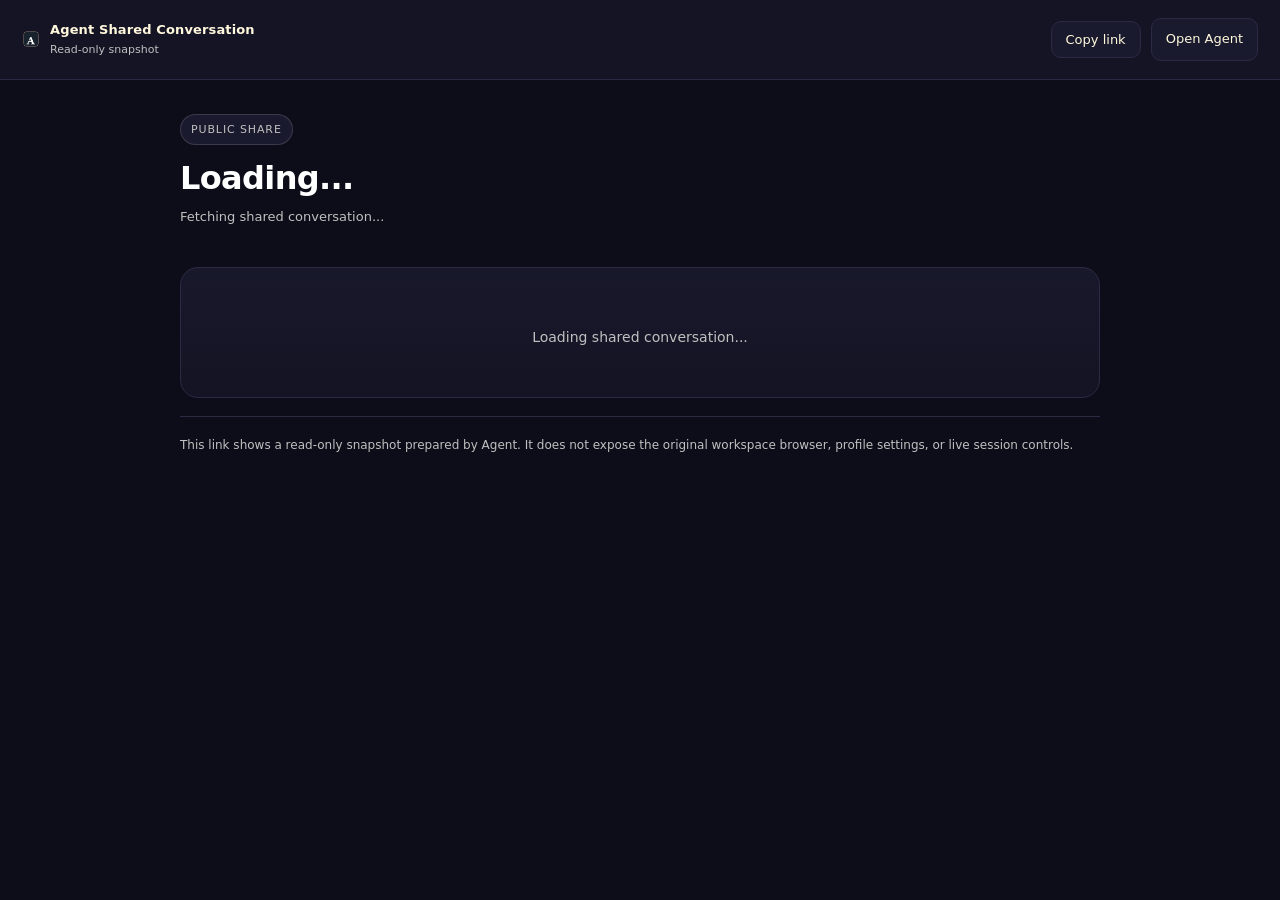
==== static/share.html @ 17b3be64 "feat(branding): customize agent webui branding, logos, and session token support" ====
<!doctype html>
<html lang="en">
<head>
  <meta charset="utf-8">
  <meta name="viewport" content="width=device-width,initial-scale=1">
  <title>Shared Conversation - Agent</title>
  <meta name="robots" content="noindex,nofollow,noarchive">
  <meta name="referrer" content="same-origin">
  <script>(function(){try{var themes={light:1,dark:1,system:1},skins={codex:1,terracotta:1,default:1,ares:1,mono:1,graphite:1,github:1,slate:1,poseidon:1,sisyphus:1,charizard:1,sienna:1,catppuccin:1,hepburn:1,nous:1,'geist-contrast':1,neon:1,'neon-soft':1,'neon-paint':1,zeus:1,'verdigris':1},legacy={slate:['dark','slate'],solarized:['dark','poseidon'],monokai:['dark','sisyphus'],nord:['dark','slate'],oled:['dark','default']},t=(localStorage.getItem('hermes-theme')||'dark').toLowerCase(),s=(localStorage.getItem('hermes-skin')||'').toLowerCase(),m=legacy[t],theme=m?m[0]:(themes[t]?t:'dark');var pendingExt=s&&s!=='default'&&!skins[s]&&!legacy[s];var skin=skins[s]?s:(pendingExt?s:(m?m[1]:'default'));var _hadAppearance=localStorage.getItem('hermes-theme')!==null||localStorage.getItem('hermes-skin')!==null;if(_hadAppearance){localStorage.setItem('hermes-theme',theme);localStorage.setItem('hermes-skin',skin);}if(theme==='system')theme=window.matchMedia('(prefers-color-scheme:dark)').matches?'dark':'light';if(theme==='dark')document.documentElement.classList.add('dark');if(skin!=='default')document.documentElement.dataset.skin=skin;}catch(e){document.documentElement.classList.add('dark');}})()</script>
  <link rel="stylesheet" href="/static/style.css">
  <style>
    html,body{height:auto;min-height:100%}
    body{overflow-y:auto;overflow-x:hidden;display:block}
    .share-shell{min-height:100vh;background:var(--bg);color:var(--text);}
    .share-topbar{display:flex;align-items:center;justify-content:space-between;gap:12px;padding:18px 22px;border-bottom:1px solid var(--border);background:var(--sidebar);position:sticky;top:0;z-index:10}
    .share-brand{display:flex;align-items:center;gap:10px;min-width:0}
    .share-brand-title{font-size:13px;font-weight:700;color:var(--text);letter-spacing:.01em}
    .share-brand-sub{font-size:11px;color:var(--muted)}
    .share-actions{display:flex;align-items:center;gap:10px;flex-wrap:wrap}
    .share-btn{display:inline-flex;align-items:center;justify-content:center;gap:8px;padding:10px 14px;border-radius:10px;border:1px solid var(--border);background:var(--surface);color:var(--text);font-size:13px;font-weight:500;cursor:pointer;transition:background .15s,border-color .15s,color .15s;text-decoration:none}
    .share-btn:hover{background:var(--accent-bg);border-color:var(--accent-bg-strong);color:var(--accent-text)}
    .share-btn:disabled{opacity:.45;cursor:not-allowed}
    .share-wrap{width:min(920px,calc(100vw - 32px));margin:0 auto;padding:28px 0 72px}
    .share-hero{padding:6px 0 18px}
    .share-kicker{display:inline-flex;align-items:center;gap:8px;padding:6px 10px;border-radius:999px;background:var(--surface);border:1px solid var(--border2);font-size:11px;color:var(--muted);text-transform:uppercase;letter-spacing:.08em}
    .share-title{margin:16px 0 10px;font-size:32px;line-height:1.1;letter-spacing:-.02em;color:var(--strong,var(--text))}
    .share-meta{font-size:13px;color:var(--muted);line-height:1.6}
    .share-transcript{margin-top:22px;padding:18px 18px 8px;border:1px solid var(--border);border-radius:18px;background:linear-gradient(180deg,color-mix(in srgb,var(--surface) 88%,transparent),color-mix(in srgb,var(--sidebar) 94%,transparent))}
    .share-empty,.share-error{padding:40px 16px;text-align:center;color:var(--muted)}
    .share-error strong{color:var(--text)}
    .share-message{padding:14px 0 18px;border-top:1px solid color-mix(in srgb,var(--border) 78%,transparent)}
    .share-message:first-child{border-top:none;padding-top:4px}
    .share-role{display:flex;align-items:center;gap:10px;font-size:11px;font-weight:700;letter-spacing:.08em;text-transform:uppercase;color:var(--muted);margin-bottom:10px}
    .share-role-badge{display:inline-flex;align-items:center;justify-content:center;min-width:26px;height:26px;padding:0 8px;border-radius:999px;border:1px solid var(--border2);background:var(--surface-subtle);color:var(--text)}
    .share-message[data-role="user"] .share-role-badge{background:var(--accent-bg);border-color:var(--accent-bg-strong);color:var(--accent-text)}
    .share-message-body{padding-left:0;max-width:none}
    .share-foot{margin-top:18px;padding-top:18px;border-top:1px solid var(--border);font-size:12px;color:var(--muted);line-height:1.7}
    @media (max-width: 720px){
      .share-topbar{padding:14px 14px 12px;align-items:flex-start;flex-direction:column}
      .share-wrap{width:min(100vw - 20px,920px)}
      .share-title{font-size:26px}
      .share-transcript{padding:14px 14px 6px;border-radius:16px}
      .share-actions{width:100%}
      .share-btn{flex:1 1 180px}
    }
  </style>
</head>
<body>
  <div class="share-shell">
    <header class="share-topbar">
      <div class="share-brand">
        <span class="app-titlebar-icon" aria-hidden="true">
          <img src="/static/agent-logo-icon-white.png?v=agent-brand-2" width="18" height="18" alt="Agent" style="object-fit:contain;vertical-align:middle;display:inline-block;">
        </span>
        <div>
          <div class="share-brand-title">Agent Shared Conversation</div>
          <div class="share-brand-sub">Read-only snapshot</div>
        </div>
      </div>
      <div class="share-actions">
        <button class="share-btn" id="shareCopyBtn" type="button">Copy link</button>
        <a class="share-btn" href="/" id="shareHomeLink">Open Agent</a>
      </div>
    </header>
    <main class="share-wrap">
      <section class="share-hero">
        <div class="share-kicker">Public share</div>
        <h1 class="share-title" id="shareTitle">Loading...</h1>
        <div class="share-meta" id="shareMeta">Fetching shared conversation...</div>
      </section>
      <section class="share-transcript" id="shareTranscript">
        <div class="share-empty">Loading shared conversation...</div>
      </section>
      <div class="share-foot">
        This link shows a read-only snapshot prepared by Agent. It does not expose the original workspace browser, profile settings, or live session controls.
      </div>
    </main>
  </div>
  <script src="/static/ui.js"></script>
  <script src="/static/share.js"></script>
</body>
</html>
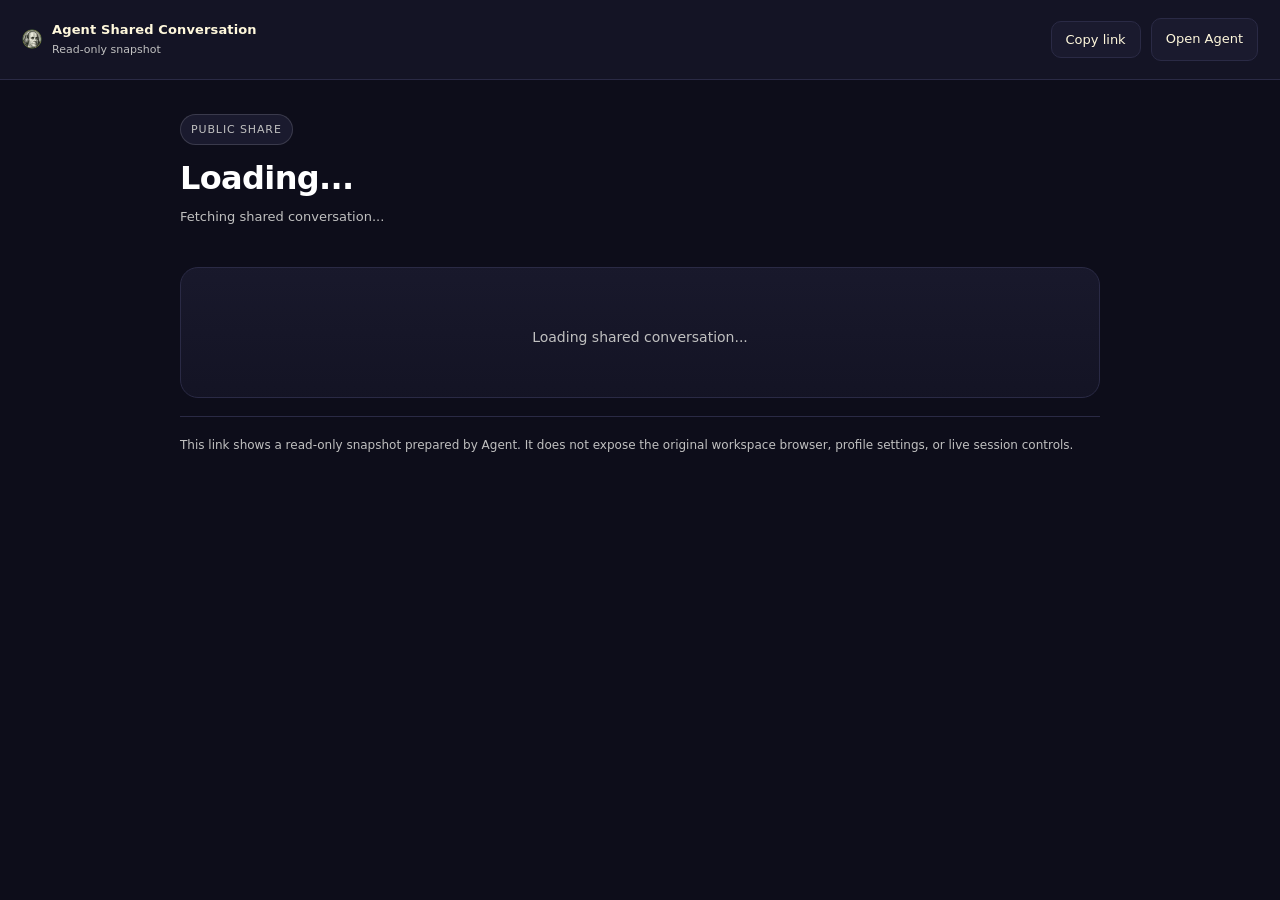
==== commit 97df79ef: "feat(ui): Moneyss Business brand skin, logo and contrast pass Add a full-palette "moneyss" skin mode" ====
--- a/static/share.html
+++ b/static/share.html
@@ -50,7 +50,7 @@
     <header class="share-topbar">
       <div class="share-brand">
         <span class="app-titlebar-icon" aria-hidden="true">
-          <img src="/static/agent-logo-icon-white.png?v=agent-brand-2" width="18" height="18" alt="Agent" style="object-fit:contain;vertical-align:middle;display:inline-block;">
+          <img src="/static/moneyss-mark.webp?v=moneyss-brand-1" width="20" height="20" alt="Moneyss Business" style="object-fit:contain;vertical-align:middle;display:inline-block;border-radius:50%;">
         </span>
         <div>
           <div class="share-brand-title">Agent Shared Conversation</div>
--- a/static/style.css
+++ b/static/style.css
@@ -7324,3 +7324,204 @@
 /* Settings field highlight (mirrors msg-question-highlight / _highlightQuestionRow pattern) */
 .settings-field-highlight { animation: settings-field-pulse 1.6s ease-out; }
 @keyframes settings-field-pulse { 0% { box-shadow: 0 0 0 0 var(--focus-ring); } 35% { box-shadow: 0 0 0 4px var(--focus-ring); } 100% { box-shadow: 0 0 0 0 rgba(0, 0, 0, 0); } }
+
+/* ═══ MONEYSS BUSINESS — US $100 banknote palette (light-only) ═══
+   Paper-money cream surfaces with guilloche linework for the main canvas,
+   deep "greenback" ink for the rail + sidebar, and gold/olive highlights.
+   The skin is registered with scheme:'light' (boot.js), so the base .dark
+   class is never applied while it is active; the :root.dark selector below
+   is only a safety net for the pre-paint frame.
+
+   Contrast contract (WCAG AA, 4.5:1 for body text):
+   - Paper zone (main canvas, titlebar, composer, popovers, modals) uses
+     dark ink tokens on #F3F1E7.
+   - Ink zone (.rail, .sidebar) re-declares the full token set with light
+     text on #22352A, so every component inside the sidebar that reads
+     var(--text)/var(--muted)/var(--accent-text) automatically flips.
+   - The active session pill is an olive "seal" (#CFC98F) that flips the
+     tokens back to dark ink for its own subtree. */
+:root[data-skin="moneyss"],
+:root.dark[data-skin="moneyss"]{
+  color-scheme:light;
+  --bg:#F3F1E7;--sidebar:#ECE9DB;--surface:#F9F8F1;--code-bg:#E8E5D6;
+  --border:#CDC8B2;--border2:rgba(31,58,44,0.24);--border-subtle:rgba(31,58,44,0.11);--border-muted:rgba(31,58,44,0.17);
+  --text:#1C2620;--strong:#0E1611;--muted:#3F4D43;--em:#33443A;
+  --accent:#2E5E45;--accent-hover:#234A36;--accent-bg:rgba(46,94,69,0.10);--accent-bg-strong:rgba(46,94,69,0.18);--accent-text:#22503A;
+  --blue:#24577F;--gold:#7D5F17;--link:#24577F;
+  --focus-ring:rgba(46,94,69,0.38);--focus-glow:rgba(46,94,69,0.12);
+  --input-bg:rgba(255,255,255,0.55);--hover-bg:rgba(31,58,44,0.07);
+  --surface-subtle:rgba(31,58,44,0.035);--surface-subtle-hover:rgba(31,58,44,0.065);
+  --code-text:#7A3B10;--code-inline-bg:rgba(31,58,44,0.08);--pre-text:#1C2620;
+  --topbar-bg:rgba(236,233,219,0.96);--main-bg:#F3F1E7;
+  --error:#AE2A1F;--success:#276B43;--warning:#8A5300;--info:#24577F;--danger:#AE2A1F;
+  --user-bubble-bg:#DDE5D5;--user-bubble-border:#BFCDB6;--user-bubble-text:#16201A;--user-bubble-placeholder:#4A584E;
+  --user-selection-bg:rgba(46,94,69,0.22);--user-selection-text:#0E1611;
+  --logo-glow:radial-gradient(circle,rgba(46,94,69,0.16) 0%,rgba(201,165,78,0.10) 45%,transparent 70%);
+  --moneyss-ink:#22352A;--moneyss-ink-deep:#1A2A21;--moneyss-gold:#C9A54E;--moneyss-seal:#CFC98F;
+}
+:root[data-skin="moneyss"] body{background:var(--bg);}
+/* Ink zone: rail + sidebar (every panel's list column) */
+:root[data-skin="moneyss"] .rail,
+:root[data-skin="moneyss"] .sidebar{
+  color-scheme:dark;
+  --bg:#1E3026;--sidebar:#22352A;--surface:#2A4034;--code-bg:#182820;
+  --border:#3B5446;--border2:rgba(239,234,214,0.22);--border-subtle:rgba(239,234,214,0.10);--border-muted:rgba(239,234,214,0.16);
+  --text:#F1ECD9;--strong:#FFFCEE;--muted:#CDD6C5;--em:#DCDFCB;
+  --accent:#D9BE6E;--accent-hover:#E8D08A;--accent-bg:rgba(217,190,110,0.14);--accent-bg-strong:rgba(217,190,110,0.26);--accent-text:#E8CF86;
+  --blue:#A9CBEA;--gold:#E2C677;--link:#A9CBEA;
+  --focus-ring:rgba(217,190,110,0.5);--focus-glow:rgba(217,190,110,0.14);
+  --input-bg:rgba(255,255,255,0.07);--hover-bg:rgba(255,255,255,0.08);
+  --surface-subtle:rgba(255,255,255,0.04);--surface-subtle-hover:rgba(255,255,255,0.075);
+  --code-text:#F0C98A;--code-inline-bg:rgba(0,0,0,0.25);--pre-text:#F1ECD9;
+  --error:#FF9A8F;--success:#9BD8A8;--warning:#F2C46B;--info:#A9CBEA;--danger:#FF9A8F;
+  color:var(--text);
+}
+:root[data-skin="moneyss"] .rail{background:var(--moneyss-ink-deep);border-right-color:#14211A;}
+:root[data-skin="moneyss"] .sidebar{background:var(--moneyss-ink);border-right-color:#14211A;}
+:root[data-skin="moneyss"] .sidebar input::placeholder{color:#BAC6B2;opacity:1;}
+:root[data-skin="moneyss"] .rail-btn.active,
+:root[data-skin="moneyss"] .rail .nav-tab.active{background:var(--moneyss-seal);color:#1C2620;}
+:root[data-skin="moneyss"] .rail-btn.active::before,
+:root[data-skin="moneyss"] .rail .nav-tab.active::before{background:var(--moneyss-gold);}
+/* Olive "seal" for the active item: flip tokens back to dark ink for its subtree */
+:root[data-skin="moneyss"] .sidebar .session-item.active{
+  --text:#1C2620;--strong:#0E1611;--muted:#3E4C42;--em:#33443A;
+  --accent:#2E5E45;--accent-text:#22503A;--accent-bg:rgba(46,94,69,0.12);--accent-bg-strong:rgba(46,94,69,0.2);
+  --hover-bg:rgba(31,58,44,0.1);--border:#B4AE7A;--surface:#E2DDAE;
+  background:var(--moneyss-seal);color:#1C2620;
+}
+:root[data-skin="moneyss"] .sidebar .session-item.active *{color:inherit;}
+:root[data-skin="moneyss"] .sidebar .session-item.active .session-meta,
+:root[data-skin="moneyss"] .sidebar .session-item.active .session-time{color:#3E4C42;}
+:root[data-skin="moneyss"] .sidebar .new-chat-btn{background:var(--accent);border-color:var(--accent);color:#1C2620;font-weight:600;}
+:root[data-skin="moneyss"] .sidebar .new-chat-btn:hover{background:var(--accent-hover);border-color:var(--accent-hover);color:#1C2620;}
+/* Paper zone: main canvas with guilloche linework */
+:root[data-skin="moneyss"] .main{
+  background-color:var(--bg);
+  background-image:url("moneyss-guilloche.svg");
+  background-size:cover;background-position:center;background-repeat:no-repeat;background-attachment:local;
+}
+:root[data-skin="moneyss"] .composer-wrap{background:transparent;}
+:root[data-skin="moneyss"] .composer-box{background:rgba(250,249,243,0.94);border-color:var(--border2);box-shadow:0 1px 3px rgba(31,58,44,0.10);}
+:root[data-skin="moneyss"] .composer-box:focus-within{border-color:var(--accent);box-shadow:0 0 0 3px var(--focus-glow);}
+:root[data-skin="moneyss"] .btn.primary,
+:root[data-skin="moneyss"] .update-primary,
+:root[data-skin="moneyss"] .clarify-submit,
+:root[data-skin="moneyss"] button.send-btn:not(:disabled){background:var(--accent);border-color:var(--accent);color:#FFFCEE;}
+:root[data-skin="moneyss"] .btn.primary:hover,
+:root[data-skin="moneyss"] .update-primary:hover,
+:root[data-skin="moneyss"] .clarify-submit:hover,
+:root[data-skin="moneyss"] button.send-btn:not(:disabled):hover{background:var(--accent-hover);border-color:var(--accent-hover);}
+:root[data-skin="moneyss"] .msg-body a,
+:root[data-skin="moneyss"] .main a:not(.btn){color:var(--link);}
+/* Titlebar: engraved banner with the Money$$ Business wordmark */
+.app-titlebar-brand{display:none;}
+:root[data-skin="moneyss"] .app-titlebar{background:var(--sidebar);border-bottom:1px solid var(--border);color:var(--text);}
+:root[data-skin="moneyss"] .app-titlebar-title,
+:root[data-skin="moneyss"] .app-titlebar-sub{display:none!important;}
+:root[data-skin="moneyss"] .app-titlebar-brand{
+  display:inline-flex;align-items:center;gap:14px;
+  font-family:"Times New Roman",Georgia,"Liberation Serif",serif;font-size:15px;font-weight:600;
+  letter-spacing:.14em;text-transform:uppercase;color:#1C2620;white-space:nowrap;
+}
+:root[data-skin="moneyss"] .app-titlebar-inner::before,
+:root[data-skin="moneyss"] .app-titlebar-inner::after{
+  content:"";display:block;width:clamp(24px,18vw,280px);height:1px;flex-shrink:1;
+  background:linear-gradient(90deg,transparent,#8E9A86 30%,#8E9A86 70%,transparent);
+}
+:root[data-skin="moneyss"] .app-titlebar-inner{gap:12px;}
+:root[data-skin="moneyss"] .app-titlebar-icon img{width:22px;height:22px;border-radius:50%;box-shadow:0 0 0 1px rgba(31,58,44,0.35);}
+@media (max-width:640px){
+  :root[data-skin="moneyss"] .app-titlebar-inner::before,
+  :root[data-skin="moneyss"] .app-titlebar-inner::after{display:none;}
+  :root[data-skin="moneyss"] .app-titlebar-brand{font-size:13px;letter-spacing:.1em;}
+}
+/* Empty state: full engraved logo */
+.empty-logo-img{width:200px;max-width:60vw;height:auto;border-radius:16px;}
+:root[data-skin="moneyss"] .empty-logo-img{border-radius:16px;box-shadow:0 6px 24px rgba(31,58,44,0.18),0 0 0 1px rgba(31,58,44,0.14);}
+:root[data-skin="moneyss"]::-webkit-scrollbar-thumb,
+:root[data-skin="moneyss"] *::-webkit-scrollbar-thumb{background:rgba(31,58,44,0.22);}
+:root[data-skin="moneyss"] .sidebar *::-webkit-scrollbar-thumb{background:rgba(239,234,214,0.22);}
+/* Moneyss contrast fixes: base styles dim secondary text with opacity
+   (.5–.6), which drops below 4.5:1 on both the paper and ink zones. Keep
+   the hierarchy with color, not transparency. */
+:root[data-skin="moneyss"] .msg-role.assistant{color:var(--accent-text);opacity:.92;}
+:root[data-skin="moneyss"] .sidebar .session-select-toggle,
+:root[data-skin="moneyss"] .sidebar .project-create-btn{opacity:.88;}
+:root[data-skin="moneyss"] .sidebar .session-select-toggle:hover,
+:root[data-skin="moneyss"] .sidebar .project-create-btn:hover{opacity:1;}
+:root[data-skin="moneyss"] .profile-card-name span[style*="opacity:.5"]{opacity:.82!important;}
+:root[data-skin="moneyss"] #insightsContent [style*="opacity:.6"]{opacity:.9!important;}
+/* Primary buttons inside the ink zone sit on gold: use dark ink text */
+:root[data-skin="moneyss"] .sidebar .btn.primary,
+:root[data-skin="moneyss"] .sidebar .update-primary{color:#1C2620;}
+:root[data-skin="moneyss"] .main-view{background:transparent;}
+/* Moneyss: status colors hard-coded for dark surfaces are re-mapped to
+   AA-safe ink tones on the paper zone. Items that only render inside the
+   ink sidebar (session tags, child counts, source chips) keep their light
+   tones, which already pass on #22352A. */
+:root[data-skin="moneyss"] .detail-badge.ok,
+:root[data-skin="moneyss"] .mcp-http,
+:root[data-skin="moneyss"] .mcp-status-active,
+:root[data-skin="moneyss"] .mcp-toggle-enabled,
+:root[data-skin="moneyss"] .provider-quota-pool-row-available .provider-quota-pool-row-head strong,
+:root[data-skin="moneyss"] .provider-quota-card-available .provider-quota-badge,
+:root[data-skin="moneyss"] .provider-card-badge,
+:root[data-skin="moneyss"] .extension-status-badge-on,
+:root[data-skin="moneyss"] .extension-sidecar-status-healthy,
+:root[data-skin="moneyss"] .extension-gallery-installed-badge,
+:root[data-skin="moneyss"] .tool-card-compress-complete .tool-card-name,
+:root[data-skin="moneyss"] .compression-complete-header,
+:root[data-skin="moneyss"] .onboarding-probe-banner.onboarding-probe-ok,
+:root[data-skin="moneyss"] .diff-block .diff-plus,
+:root[data-skin="moneyss"] .main [style*="color:#22c55e"]{color:var(--success)!important;}
+:root[data-skin="moneyss"] .detail-badge.warn,
+:root[data-skin="moneyss"] .detail-form-warning,
+:root[data-skin="moneyss"] .cron-script-job-banner .detail-alert-title,
+:root[data-skin="moneyss"] .cron-status.attention,
+:root[data-skin="moneyss"] .approval-btn.yolo,
+:root[data-skin="moneyss"] .yolo-pill,
+:root[data-skin="moneyss"] .mcp-status-configured,
+:root[data-skin="moneyss"] .extension-sidecar-status-unhealthy,
+:root[data-skin="moneyss"] .wiki-status-badge.warn,
+:root[data-skin="moneyss"] .log-line-warning,
+:root[data-skin="moneyss"] .logs-hint.warn,
+:root[data-skin="moneyss"] .model-opt-badge--fallback,
+:root[data-skin="moneyss"] .onboarding-oauth-pending .onboarding-oauth-icon,
+:root[data-skin="moneyss"] .main [style*="color:#e8a030"],
+:root[data-skin="moneyss"] .modal [style*="color:#e8a030"]{color:var(--warning)!important;}
+:root[data-skin="moneyss"] .detail-badge.err,
+:root[data-skin="moneyss"] .mcp-status-invalid_config,
+:root[data-skin="moneyss"] .mcp-status-unknown,
+:root[data-skin="moneyss"] .preview-badge.pdf,
+:root[data-skin="moneyss"] .tool-card-compress-error .tool-card-name,
+:root[data-skin="moneyss"] .compression-card-error-row .compression-card-label,
+:root[data-skin="moneyss"] .compression-card-error-body,
+:root[data-skin="moneyss"] .bg-error-banner,
+:root[data-skin="moneyss"] .onboarding-probe-banner.onboarding-probe-error,
+:root[data-skin="moneyss"] .checkpoint-item-actions button.danger:hover,
+:root[data-skin="moneyss"] .diff-block .diff-minus,
+:root[data-skin="moneyss"] .diff-inline-error,
+:root[data-skin="moneyss"] #btnShutdownServer,
+:root[data-skin="moneyss"] .main [style*="color:#ef4444"],
+:root[data-skin="moneyss"] .main [style*="color:#e74c3c"],
+:root[data-skin="moneyss"] .main [style*="color:rgba(220,80,80"]{color:var(--error)!important;}
+:root[data-skin="moneyss"] .detail-badge.running,
+:root[data-skin="moneyss"] .detail-badge.cron-mode-badge.agent,
+:root[data-skin="moneyss"] .model-opt-badge--primary,
+:root[data-skin="moneyss"] .model-opt-badge--selected,
+:root[data-skin="moneyss"] .mcp-stdio{color:var(--info)!important;}
+:root[data-skin="moneyss"] .mcp-unknown,
+:root[data-skin="moneyss"] .mcp-status-disabled,
+:root[data-skin="moneyss"] .mcp-toggle-disabled{color:var(--muted)!important;}
+/* JSON tree viewer inside tool cards */
+:root[data-skin="moneyss"] .tree-key,
+:root[data-skin="moneyss"] .tree-num{color:#24577F;}
+:root[data-skin="moneyss"] .tree-str{color:#276B43;}
+:root[data-skin="moneyss"] .tree-bool{color:#8A5300;}
+:root[data-skin="moneyss"] .model-opt-id,
+:root[data-skin="moneyss"] .ws-opt-path,
+:root[data-skin="moneyss"] .workspace-artifacts-count{opacity:.95;}
+/* Solid paper behind dense content so guilloche lines never cross text */
+:root[data-skin="moneyss"] .msg-body table{background:var(--surface);}
+:root[data-skin="moneyss"] .msg-body td{border-color:var(--border-subtle);}
